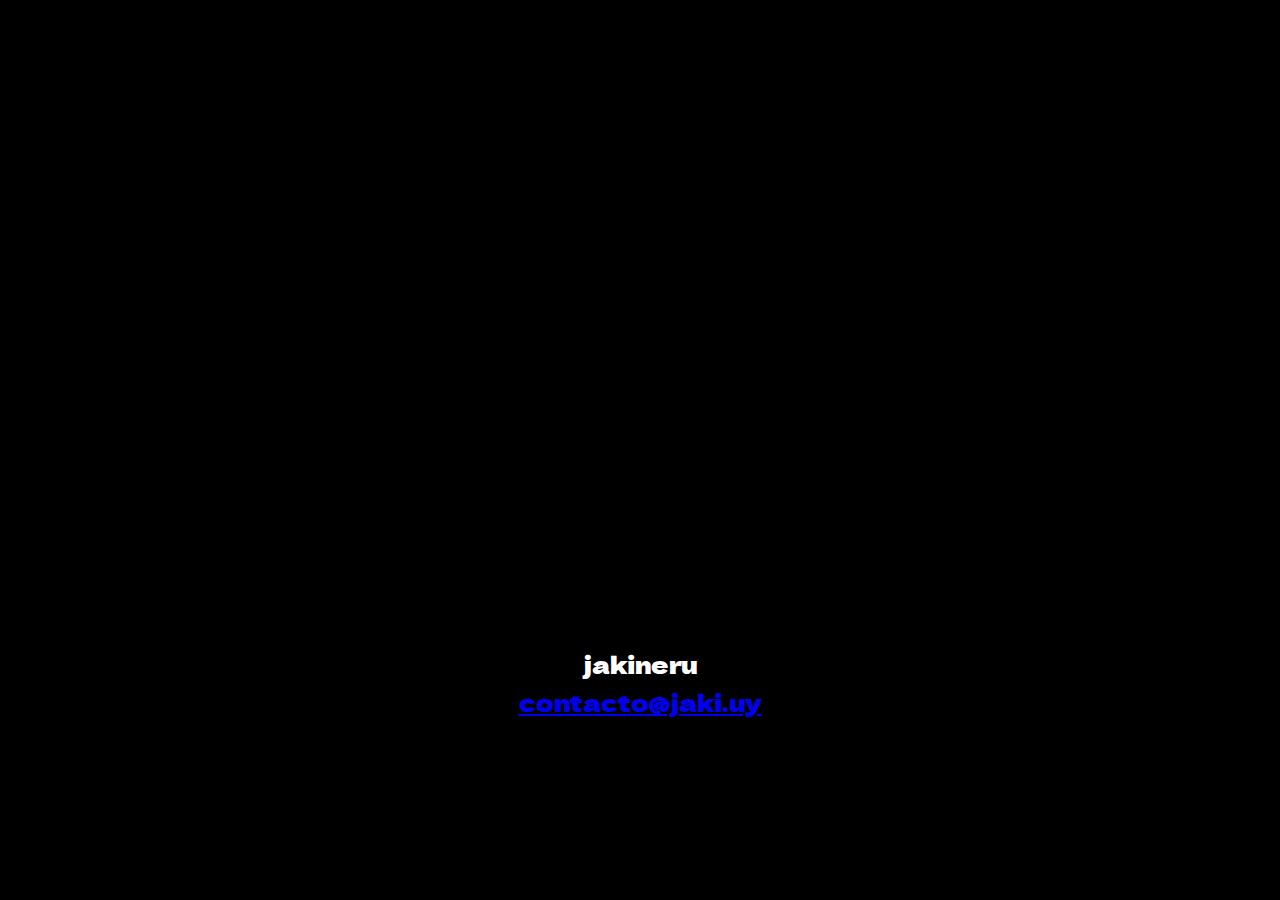
==== index.html @ 547e6583 "Initial commit" ====
<!DOCTYPE html>
<html>
<head>
  <title>wlc | jaki.uy</title>
  <link rel="shortcut icon" href="perrochoto.png" type="image/x-icon">
  <link href="https://fonts.googleapis.com/css2?family=Dela+Gothic+One&display=swap" rel="stylesheet">
  <meta name="viewport" content="width=device-width, initial-scale=1">
  <style>

    @media screen and (max-width: 600px) {
      body {
        font-size: 16px;
      }
      .video-container iframe {
        height: 250px;
      }
      .channel-name {
        font-size: 20px;
      }
      .quote {
        font-size: 14px;
      }
    }

    body {
      font-family: 'Dela Gothic One', sans-serif;
      background-color: #000;
      color: #fff;
      margin: 0;
      padding: 0;
      display: flex;
      flex-direction: column;
      justify-content: center;
      align-items: center;
      line-height: 1.6;
      min-height: 100vh;
      cursor: url('https://www.javierdlt.com/wp-content/uploads/2020/05/circulo_cromatico.png'), auto;
    }
    .video-container {
      width: 100%;
      max-width: 800px;
      padding: 20px;
      box-sizing: border-box;
      text-align: center;
    }
    .video-container iframe {
      width: 100%;
      height: 400px;
      border: none;
      box-shadow: 0px 0px 15px rgba(0, 0, 0, 0.5);
    }
    .channel-name {
      font-size: 24px;
      margin-top: 20px;
      text-align: center;
    }
    .quote {
      font-size: 16px;
      text-align: center;
      margin-top: 20px;
      white-space: pre;
    }
  </style>
</head>
<body>
  <div class="video-container">
    <iframe id="latest-long-video" src="" frameborder="0" allowfullscreen></iframe>
  </div>

  <div class="channel-name">
    jakineru<br>
    <a href="mailto:contacto@jaki.uy">contacto@jaki.uy</a>
  </div>

  <div id="cookies"></div>
  <script src="func/cookies1.js"></script>
  <script>
    var channelID = "UCS5hUS5m5wKNFkAY77WsEVA";
    var reqURL = "https://www.youtube.com/feeds/videos.xml?channel_id=";

    fetch("https://api.rss2json.com/v1/api.json?rss_url=" + encodeURIComponent(reqURL) + channelID)
      .then(response => response.json())
      .then(data => {
        var latestLongVideo = data.items.find(item => !item.title.toLowerCase().includes("shorts"));
        var latestLongVideoLink = latestLongVideo.link;
        var latestLongVideoID = latestLongVideoLink.substr(latestLongVideoLink.indexOf("=") + 1);
        document.getElementById("latest-long-video").src = "https://youtube.com/embed/" + latestLongVideoID + "?";
      });
  </script>

  <script>
    console.log(`
    _ _
_(,_/ \\ \\____________
|\`. \\_@_@   \`.     ,'
|\\ \\ .        \`-,'
|| |  \`-.____,-'
|| /  /
|/ |  |                             jakineru
\`..     /   \\
\\\\   /    |
||  |      \\
\\\\ /-.    |
||/  /_   |
jk \\(_____)-'_)
 `);
</script>
<script src="func/cookies1.js"></script>
</body>
</html>
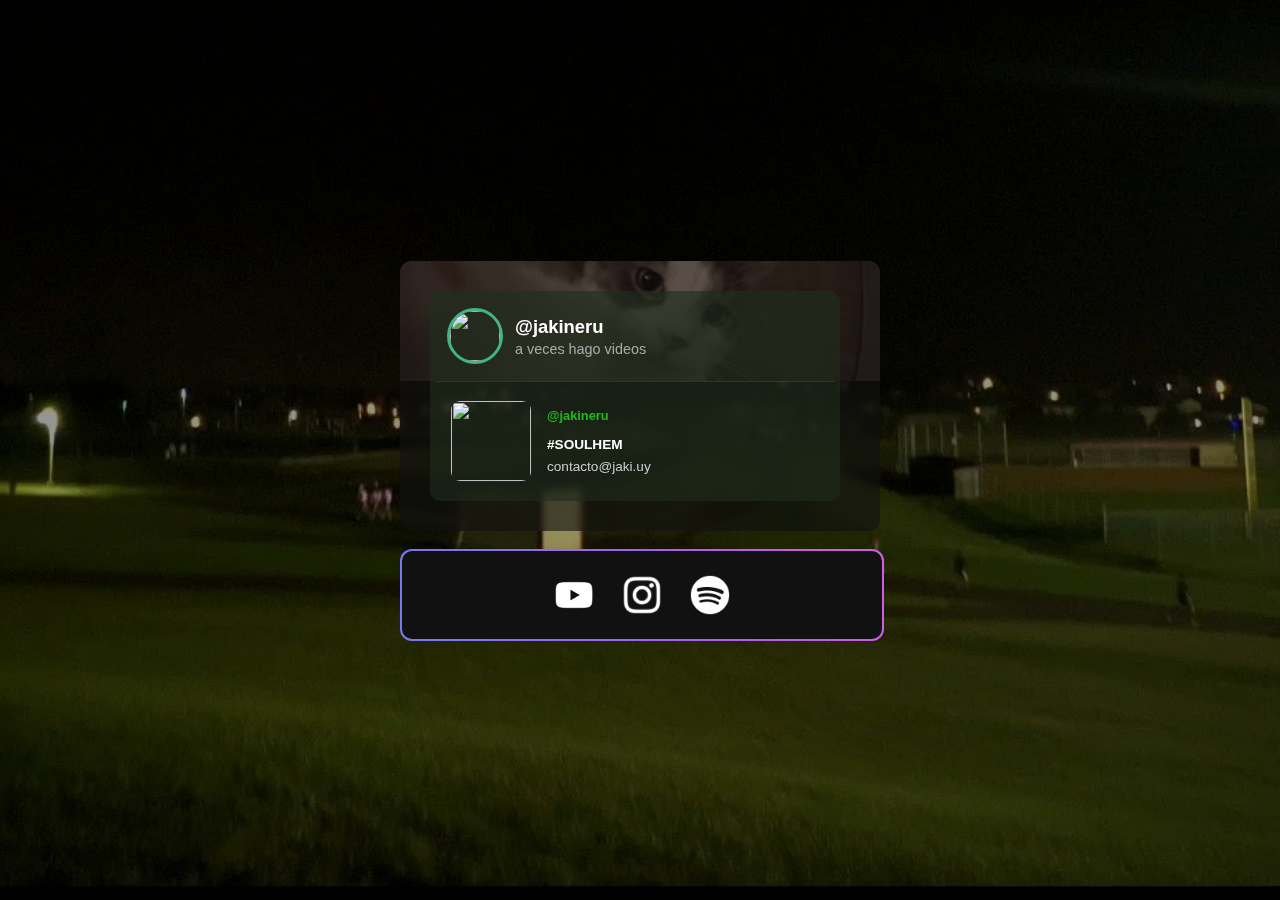
==== commit d51ed843: "update" ====
--- a/index.html
+++ b/index.html
@@ -1,110 +1,67 @@
-<!DOCTYPE html>
-<html>
+<!doctype html>
 <head>
-  <title>wlc | jaki.uy</title>
-  <link rel="shortcut icon" href="perrochoto.png" type="image/x-icon">
-  <link href="https://fonts.googleapis.com/css2?family=Dela+Gothic+One&display=swap" rel="stylesheet">
-  <meta name="viewport" content="width=device-width, initial-scale=1">
-  <style>
+    <meta charset=utf-8>
+    <meta name=viewport content="width=device-width,initial-scale=1">
+    <meta name=description content=zeyn • social tab>
+    <title>www.jaki.uy</title>
+    <link rel="shortcut icon" href=src/img/favicon.png>
+    <link rel=stylesheet href=src/css/style.css>
+    <link rel=stylesheet href=src/mouse-animate/main.css>
+    <script src=src/mouse-animate/main.js></script>
+    <link rel="stylesheet" href="https://cdnjs.cloudflare.com/ajax/libs/font-awesome/5.15.3/css/all.min.css" integrity="sha512-d6Dgoxz0f9THVb+8r/+MUUmoA/wGzv1z4L1uM09gCzZIYpkhYqOdXtnYG6YRYoGr2qAwn5uoCw/v9e+o9I9g==
+crossorigin="anonymous" />
+</head>
 
-    @media screen and (max-width: 600px) {
-      body {
-        font-size: 16px;
-      }
-      .video-container iframe {
-        height: 250px;
-      }
-      .channel-name {
-        font-size: 20px;
-      }
-      .quote {
-        font-size: 14px;
-      }
-    }
+<body>
+    <div id=loading-screen><svg class=spinner viewBox="0 0 50 50"><circle class=path cx=25 cy=25 r=20 fill=none stroke-width=5></circle></svg></div>
+    <div class=wrap rel=preload>
+      <div class=main-block>
+        <div class="profile unselectable">
+            <div class="profile-banner unselectable"></div>
+            <iframe src="perfil.html" width="410" height="210" frameborder="0"></iframe>
+        </div>
+        
+            <div class=social-tab>
+               <div class=links-block>
+                <a target=_blank href=https://youtube.com/@jakineru><img src="src/img/social/youtube.png" class="unselectable logo-yt"></a>
+                    <a target=_blank href=https://instagram.com/jakineru><img src=src/img/social/instagram.png class=unselectable></a>
+                    <a target=_blank href=https://open.spotify.com/user/31y3xiphzr5kutq7ztvqb2mg5yui><img src=src/img/social/spotify.png class=unselectable></a>
+                </div>
+            </div>
+        </div>
+    </div>
+    <script src=src/js/jquery-3.6.0.js></script>
+    <script src=src/js/loading.js></script>
+    <script>
+        document.addEventListener('keydown', function() {
+            var audio = new Audio('src/lol.mp3');
+            audio.play();
+        });
+    </script>
+    <script>
+        document.addEventListener('click', function() {
+            var audio = new Audio('src/bass2.mp3');
+            audio.play();
+        });
+    </script>
+    <script>
+        console.log(`
+        _ _
+    _(,_/ \\ \\____________
+    |\`. \\_@_@   \`.     ,'
+    |\\ \\ .        \`-,'
+    || |  \`-.____,-'
+    || /  /
+    |/ |  |                             jakineru
+    \`..     /   \\
+    \\\\   /    |
+    ||  |      \\
+    \\\\ /-.    |
+    ||/  /_   |
+    jk \\(_____)-'_)
+     `);
+    </script>
+    <div id="cookies"></div>
+    <script src="https://raw.githubusercontent.com/jakineru/jakiuy/main/func/cookies1.js"></script>
 
-    body {
-      font-family: 'Dela Gothic One', sans-serif;
-      background-color: #000;
-      color: #fff;
-      margin: 0;
-      padding: 0;
-      display: flex;
-      flex-direction: column;
-      justify-content: center;
-      align-items: center;
-      line-height: 1.6;
-      min-height: 100vh;
-      cursor: url('https://www.javierdlt.com/wp-content/uploads/2020/05/circulo_cromatico.png'), auto;
-    }
-    .video-container {
-      width: 100%;
-      max-width: 800px;
-      padding: 20px;
-      box-sizing: border-box;
-      text-align: center;
-    }
-    .video-container iframe {
-      width: 100%;
-      height: 400px;
-      border: none;
-      box-shadow: 0px 0px 15px rgba(0, 0, 0, 0.5);
-    }
-    .channel-name {
-      font-size: 24px;
-      margin-top: 20px;
-      text-align: center;
-    }
-    .quote {
-      font-size: 16px;
-      text-align: center;
-      margin-top: 20px;
-      white-space: pre;
-    }
-  </style>
-</head>
-<body>
-  <div class="video-container">
-    <iframe id="latest-long-video" src="" frameborder="0" allowfullscreen></iframe>
-  </div>
 
-  <div class="channel-name">
-    jakineru<br>
-    <a href="mailto:contacto@jaki.uy">contacto@jaki.uy</a>
-  </div>
-
-  <div id="cookies"></div>
-  <script src="func/cookies1.js"></script>
-  <script>
-    var channelID = "UCS5hUS5m5wKNFkAY77WsEVA";
-    var reqURL = "https://www.youtube.com/feeds/videos.xml?channel_id=";
-
-    fetch("https://api.rss2json.com/v1/api.json?rss_url=" + encodeURIComponent(reqURL) + channelID)
-      .then(response => response.json())
-      .then(data => {
-        var latestLongVideo = data.items.find(item => !item.title.toLowerCase().includes("shorts"));
-        var latestLongVideoLink = latestLongVideo.link;
-        var latestLongVideoID = latestLongVideoLink.substr(latestLongVideoLink.indexOf("=") + 1);
-        document.getElementById("latest-long-video").src = "https://youtube.com/embed/" + latestLongVideoID + "?";
-      });
-  </script>
-
-  <script>
-    console.log(`
-    _ _
-_(,_/ \\ \\____________
-|\`. \\_@_@   \`.     ,'
-|\\ \\ .        \`-,'
-|| |  \`-.____,-'
-|| /  /
-|/ |  |                             jakineru
-\`..     /   \\
-\\\\   /    |
-||  |      \\
-\\\\ /-.    |
-||/  /_   |
-jk \\(_____)-'_)
- `);
-</script>
-<script src="func/cookies1.js"></script>
-</body>
-</html>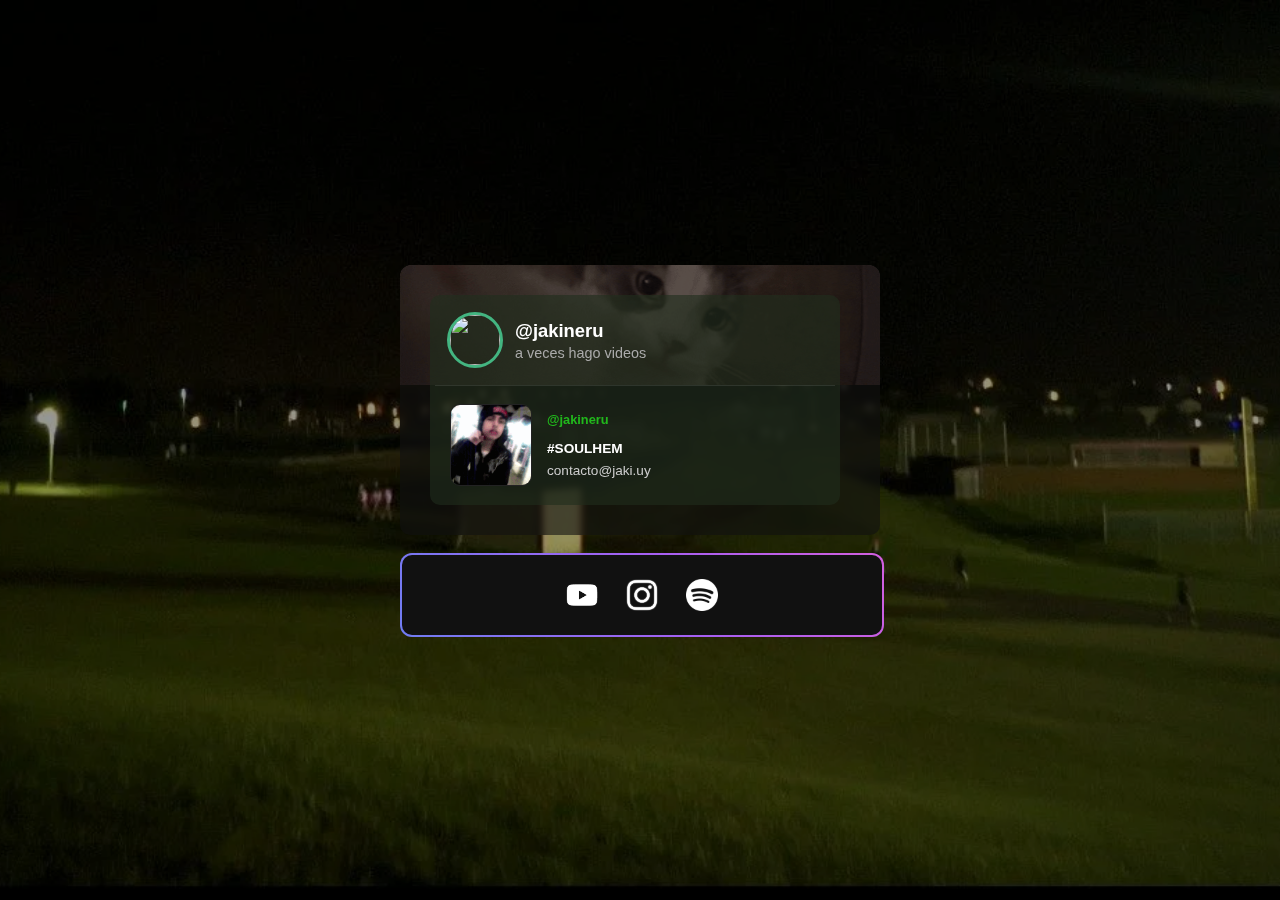
==== commit 1b5f904e: "s" ====
--- a/index.html
+++ b/index.html
@@ -1,37 +1,39 @@
-<!doctype html>
+<!DOCTYPE html>
+<html lang="en">
 <head>
-    <meta charset=utf-8>
-    <meta name=viewport content="width=device-width,initial-scale=1">
-    <meta name=description content=zeyn • social tab>
+    <meta charset="UTF-8">
+    <meta name="viewport" content="width=device-width, initial-scale=1.0">
+    <meta name="description" content="zeyn • social tab">
     <title>www.jaki.uy</title>
-    <link rel="shortcut icon" href=src/img/favicon.png>
-    <link rel=stylesheet href=src/css/style.css>
-    <link rel=stylesheet href=src/mouse-animate/main.css>
-    <script src=src/mouse-animate/main.js></script>
-    <link rel="stylesheet" href="https://cdnjs.cloudflare.com/ajax/libs/font-awesome/5.15.3/css/all.min.css" integrity="sha512-d6Dgoxz0f9THVb+8r/+MUUmoA/wGzv1z4L1uM09gCzZIYpkhYqOdXtnYG6YRYoGr2qAwn5uoCw/v9e+o9I9g==
-crossorigin="anonymous" />
+    <link rel="shortcut icon" href="src/img/favicon.png">
+    <link rel="stylesheet" href="src/css/style.css">
+    <link rel="stylesheet" href="src/mouse-animate/main.css">
+    <link rel="stylesheet" href="https://cdnjs.cloudflare.com/ajax/libs/font-awesome/5.15.3/css/all.min.css" integrity="sha512-d6Dgoxz0f9THVb+8r/+MUUmoA/wGzv1z4L1uM09gCzZIYpkhYqOdXtnYG6YRYoGr2qAwn5uoCw/v9e+o9I9g=="
+        crossorigin="anonymous" />
 </head>
-
 <body>
-    <div id=loading-screen><svg class=spinner viewBox="0 0 50 50"><circle class=path cx=25 cy=25 r=20 fill=none stroke-width=5></circle></svg></div>
-    <div class=wrap rel=preload>
-      <div class=main-block>
-        <div class="profile unselectable">
-            <div class="profile-banner unselectable"></div>
-            <iframe src="perfil.html" width="410" height="210" frameborder="0"></iframe>
-        </div>
-        
-            <div class=social-tab>
-               <div class=links-block>
-                <a target=_blank href=https://youtube.com/@jakineru><img src="src/img/social/youtube.png" class="unselectable logo-yt"></a>
-                    <a target=_blank href=https://instagram.com/jakineru><img src=src/img/social/instagram.png class=unselectable></a>
-                    <a target=_blank href=https://open.spotify.com/user/31y3xiphzr5kutq7ztvqb2mg5yui><img src=src/img/social/spotify.png class=unselectable></a>
+    <div id="loading-screen">
+        <svg class="spinner" viewBox="0 0 50 50">
+            <circle class="path" cx="25" cy="25" r="20" fill="none" stroke-width="5"></circle>
+        </svg>
+    </div>
+    <div class="wrap" rel="preload">
+        <div class="main-block">
+            <div class="profile unselectable">
+                <div class="profile-banner unselectable"></div>
+                <iframe src="perfil.html" height="210" width="500" frameborder="0"></iframe>
+            </div>
+            <div class="social-tab">
+                <div class="links-block">
+                    <a target="_blank" href="https://youtube.com/@jakineru"><img src="src/img/social/youtube.png" class="unselectable logo-yt" style="width: 40px;"></a>
+                    <a target="_blank" href="https://instagram.com/jakineru"><img src="src/img/social/instagram.png" class="unselectable" style="width: 40px;"></a>
+                    <a target="_blank" href="https://open.spotify.com/user/31y3xiphzr5kutq7ztvqb2mg5yui"><img src="src/img/social/spotify.png" class="unselectable" style="width: 40px;"></a>
                 </div>
             </div>
         </div>
     </div>
-    <script src=src/js/jquery-3.6.0.js></script>
-    <script src=src/js/loading.js></script>
+    <script src="src/js/jquery-3.6.0.js"></script>
+    <script src="src/js/loading.js"></script>
     <script>
         document.addEventListener('keydown', function() {
             var audio = new Audio('src/lol.mp3');
@@ -62,6 +64,6 @@
      `);
     </script>
     <div id="cookies"></div>
-    <script src="https://raw.githubusercontent.com/jakineru/jakiuy/main/func/cookies1.js"></script>
-
-
+    <script src="func/cookies1.js"></script>
+</body>
+</html>
--- a/src/css/style.css
+++ b/src/css/style.css
@@ -0,0 +1,332 @@
+/* www.jaki.uy */
+
+* {
+    margin: 0;
+    padding: 0
+}
+
+body,
+html {
+    background-color: rgb(0, 0, 0);
+    width: 100%;
+    height: 100%
+}
+
+.sf-snow-flake {
+    position: fixed;
+    top: -20px;
+    z-index: 9999;
+}
+
+.sf-snow-anim {
+    top: 110%;
+}
+
+.wrap {
+    width: 100%;
+    height: 100%;
+    display: flex;
+    align-items: center;
+    justify-content: center;
+    background-image: url(../img/girl.gif);
+    background-position: center;
+    background-repeat: no-repeat;
+    background-size: cover;
+    z-index: 1;
+    position: relative
+}
+
+.wrap::after {
+    content: "";
+    width: 100%;
+    height: 100%;
+    position: absolute;
+    background: rgba(0, 0, 0, 0.404) /* opacidad fondo */
+}
+
+#background-video {
+    position: fixed;
+    right: 0;
+    bottom: 0;
+    min-width: 100%;
+    min-height: 100%
+}
+
+.main-block {
+    display: block;
+    z-index: 3;
+    width: 320px
+}
+
+.profile,
+.social-tab {
+    background: rgba(17, 17, 17);
+    display: flex;
+    flex-wrap: wrap;
+    align-content: space-between;
+    box-sizing: border-box;
+    border-radius: 10px
+}
+
+.profile {
+    background: rgba(17, 17, 17, .6);
+    backdrop-filter: blur(3px)
+}
+
+.profile {
+    padding: 10px 20px;
+    line-height: 1
+}
+
+.profile img {
+    max-width: 100%;
+}
+
+.profile-banner {
+    position: absolute;
+    background: url(../img/neko2.gif);
+    background-repeat: no-repeat;
+    background-position: center;
+    background-size: 100%;
+    width: 100%;
+    height: 120px;
+    left: 0;
+    top: 0;
+    border-top-left-radius: 12px;
+    border-top-right-radius: 12px;
+    z-index: -2;
+}
+
+.profile-banner::after {
+    position: absolute;
+    content: '';
+    background: rgba(0, 0, 0, 0.6);
+    width: 100%;
+    height: 100%;
+    border-top-left-radius: 12px;
+    border-top-right-radius: 12px;
+}
+
+.social-tab {
+    --border-width: 2px;
+    margin-top: 10px;
+    padding: 10px;
+    position: relative;
+    border-radius: 10px;
+    width: calc(100% - var(--border-width) * 2);
+    margin-left: var(--border-width);
+}
+
+.social-tab::after {
+    position: absolute;
+    content: "";
+    top: calc(-1 * var(--border-width));
+    left: calc(-1 * var(--border-width));
+    z-index: -1;
+    width: calc(100% + var(--border-width) * 2);
+    height: calc(100% + var(--border-width) * 2);
+    background: linear-gradient(60deg, #5f86f2, #a65ff2, #f25fd0, #f25f61, #f2cb5f);
+    background-size: 300% 300%;
+    border-radius: 12px;
+    animation: moveGradient 4s alternate infinite
+}
+
+.links-block {
+    display: flex;
+    flex-wrap: nowrap;
+    align-content: space-between;
+    justify-content: center;
+    width: 100%
+}
+
+.links-block img {
+    width: 25px
+}
+
+.links-block i {
+    width: 25px
+}
+
+
+.links-block a {
+    margin: 0 5px;
+    line-height: 0;
+    cursor: pointer
+}
+
+#loading-screen {
+    position: absolute;
+    left: 0;
+    top: 0;
+    width: 100%;
+    height: 100%;
+    background-image: linear-gradient(-105deg, #ff0000, #ff0000);
+    z-index: 1337;
+    transition: all 1s ease-out
+}
+
+.spinner {
+    animation: rotate 2s linear infinite;
+    z-index: 2;
+    position: absolute;
+    top: 50%;
+    left: 50%;
+    margin: -25px 0 0 -25px;
+    width: 50px;
+    height: 50px
+}
+
+.spinner .path {
+    stroke: #93bfec;
+    stroke-linecap: round;
+    animation: dash 1.5s ease-in-out infinite
+}
+
+@keyframes rotate {
+    100% {
+        transform: rotate(360deg)
+    }
+}
+
+@keyframes dash {
+    0% {
+        stroke-dasharray: 1, 150;
+        stroke-dashoffset: 0
+    }
+
+    50% {
+        stroke-dasharray: 90, 150;
+        stroke-dashoffset: -35
+    }
+
+    100% {
+        stroke-dasharray: 90, 150;
+        stroke-dashoffset: -124
+    }
+}
+
+
+@media screen and (max-width:768px) {
+    .wrap {
+        background-image: linear-gradient(-40deg, #8000806c, #9f2b686c);
+        background-color: transparent;
+    }
+
+
+    .wrap::after {
+        background: transparent
+    }
+
+    .profile-banner {
+        background-repeat: no-repeat;
+        background-position: center;
+        background-size: 100%;
+        width: 100%;
+        height: 71px;
+    }
+}
+
+
+@media screen and (min-width:768px) {
+
+    .main-block,
+    .profile,
+    .social-tab {
+        width: 480px
+    }
+
+    .profile {
+        padding: 30px;
+        line-height: 1
+    }
+
+    .social-tab {
+        margin-top: 20px;
+        padding: 20px
+    }
+
+    .links-block img {
+        width: 48px
+    }
+
+    .links-block a {
+        margin: 0 10px
+    }
+}
+
+@keyframes moveGradient {
+    50% {
+        background-position: 100% 50%
+    }
+}
+
+.unselectable {
+    -webkit-touch-callout: none;
+    -webkit-user-select: none;
+    -khtml-user-select: none;
+    -moz-user-select: none;
+    -ms-user-select: none;
+    user-select: none;
+    pointer-events: none
+}
+
+@keyframes bounce {
+    0%, 20%, 50%, 80%, 100% {
+        transform: translateY(0);
+    }
+    40% {
+        transform: translateY(-20px);
+    }
+    60% {
+        transform: translateY(-10px);
+    }
+}
+
+.logo-yt {
+    animation: bounce 1s infinite;
+}
+
+@keyframes scale {
+    0%, 100% {
+        transform: scale(1);
+    }
+    50% {
+        transform: scale(1.2);
+    }
+}
+
+/* Estilos para dispositivos móviles */
+@media screen and (max-width: 768px) {
+    .profile-content {
+        width: 100%;
+        padding: 10px;
+        box-sizing: border-box;
+        text-align: center;
+    }
+
+    .profile-image {
+        width: 80px;
+        height: 80px;
+        border-radius: 50%;
+        margin-bottom: 10px;
+    }
+
+    .profile-info {
+        margin-bottom: 20px;
+    }
+
+    .profile-details {
+        display: flex;
+        align-items: center;
+        justify-content: center;
+        margin-top: 20px;
+    }
+
+    .details-info {
+        text-align: center;
+    }
+
+    .links-block img {
+        width: 50px;
+    }
+}--- a/src/mouse-animate/main.css
+++ b/src/mouse-animate/main.css
@@ -0,0 +1,27 @@
+div.clickEffect {
+    position: fixed;
+    box-sizing: border-box;
+    border-style: solid;
+    border-color: #ffffff;
+    border-radius: 50%;
+    animation: clickEffect 0.4s ease-out;
+    z-index: 99999;
+}
+
+@keyframes clickEffect {
+    0% {
+        opacity: 1;
+        width: 0.5em;
+        height: 0.5em;
+        margin: -0.25em;
+        border-width: 0.5rem;
+    }
+
+    100% {
+        opacity: 0.2;
+        width: 15em;
+        height: 15em;
+        margin: -7.5em;
+        border-width: 0.03rem;
+    }
+}